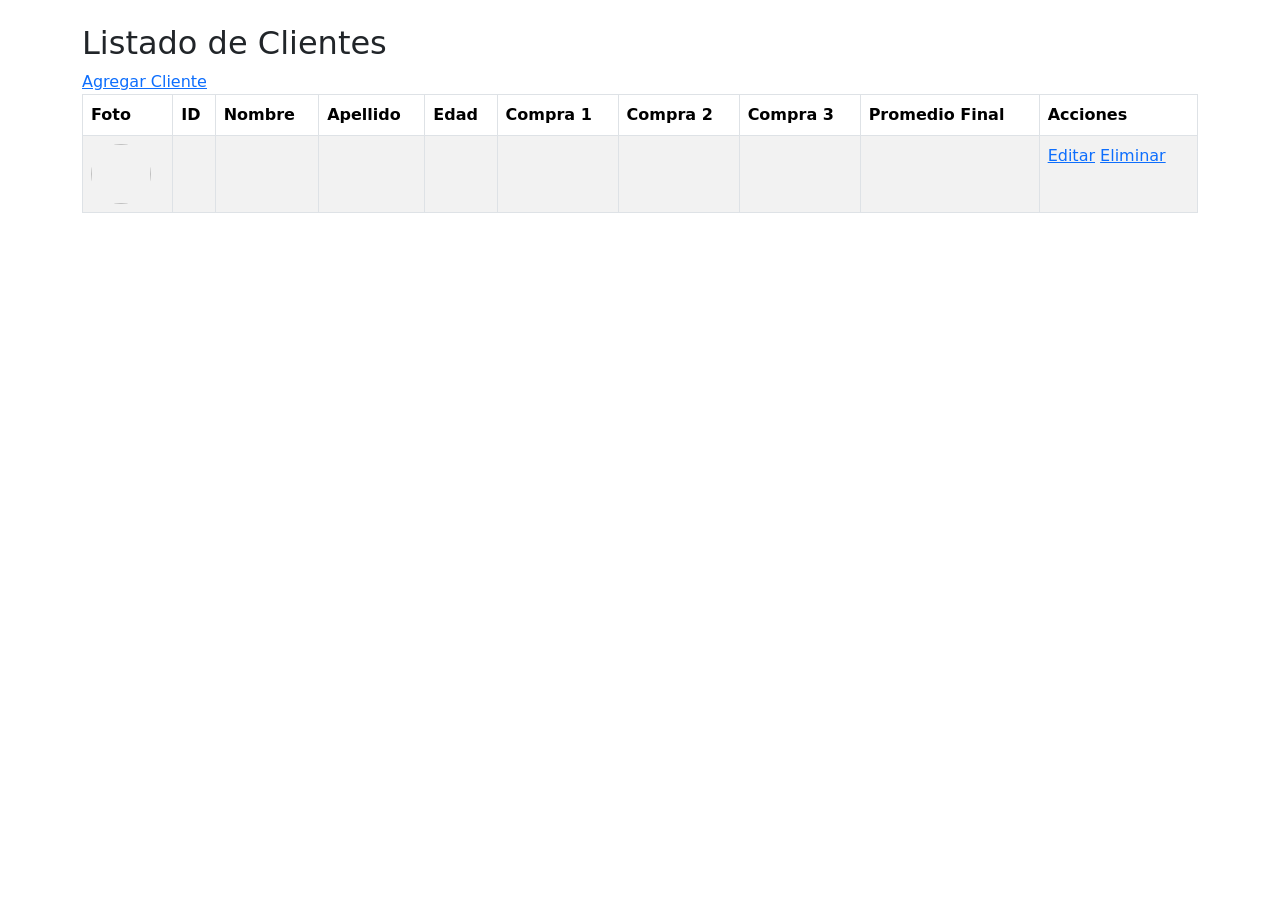
==== ClientApp/src/main/resources/templates/index.html @ a6b82707 "Add files via upload inicializacion del proyecto con el ClienteApp funcionando, clases de TipoClient" ====
<!DOCTYPE html>
<html xmlns:th="http://www.thymeleaf.org">
<head>
    <meta charset="UTF-8">
    <title>Listado de Clientes</title>
    <link href="https://cdn.jsdelivr.net/npm/bootstrap@5.3.0/dist/css/bootstrap.min.css" rel="stylesheet">
    <link rel="stylesheet" href="/styles.css">
</head>
<body>
<div class="container mt-4">
    <h2>Listado de Clientes</h2>
    <a href="/clientes/nuevo" class="btn-ghost">Agregar Cliente</a>
    <table class="table table-striped table-bordered">
        <thead>
        <tr>
            <th>Foto</th>
            <th>ID</th>
            <th>Nombre</th>
            <th>Apellido</th>
            <th>Edad</th>
            <th>Compra 1</th>
            <th>Compra 2</th>
            <th>Compra 3</th>
            
            <th>Promedio Final</th>
            <th>Acciones</th>
        </tr>
        </thead>
        <tbody>
        <tr th:each="cliente:${clientes}">
            <td><img th:src="@{/uploads/images/{img}(img=${cliente.foto})}" width="60" height="60" style="object-fit: cover; border-radius: 50%"> </td>
            <td th:text="${cliente.id}"></td>
            <td th:text="${cliente.nombre}"></td>
            <td th:text="${cliente.apellido}"></td>
            <td th:text="${cliente.edad}"></td>
            <td th:text="${cliente.compra1}"></td>
            <td th:text="${cliente.compra2}"></td>
            <td th:text="${cliente.compra3}"></td>
            <td th:text="${cliente.promedioCompras}"></td>
            <td>
                <a th:href="@{/clientes/editar/{id}(id=${cliente.id})}" class="btn-base btn-edit">Editar</a>
                <a th:href="@{/clientes/eliminar/{id}(id=${cliente.id})}" class="btn-base btn-delete" onclick="return confirm('¿Seguro que deseas eliminar este cliente?');">Eliminar</a>
            </td>
        </tr>
        </tbody>
    </table>
    
</div>
</body>
</html>
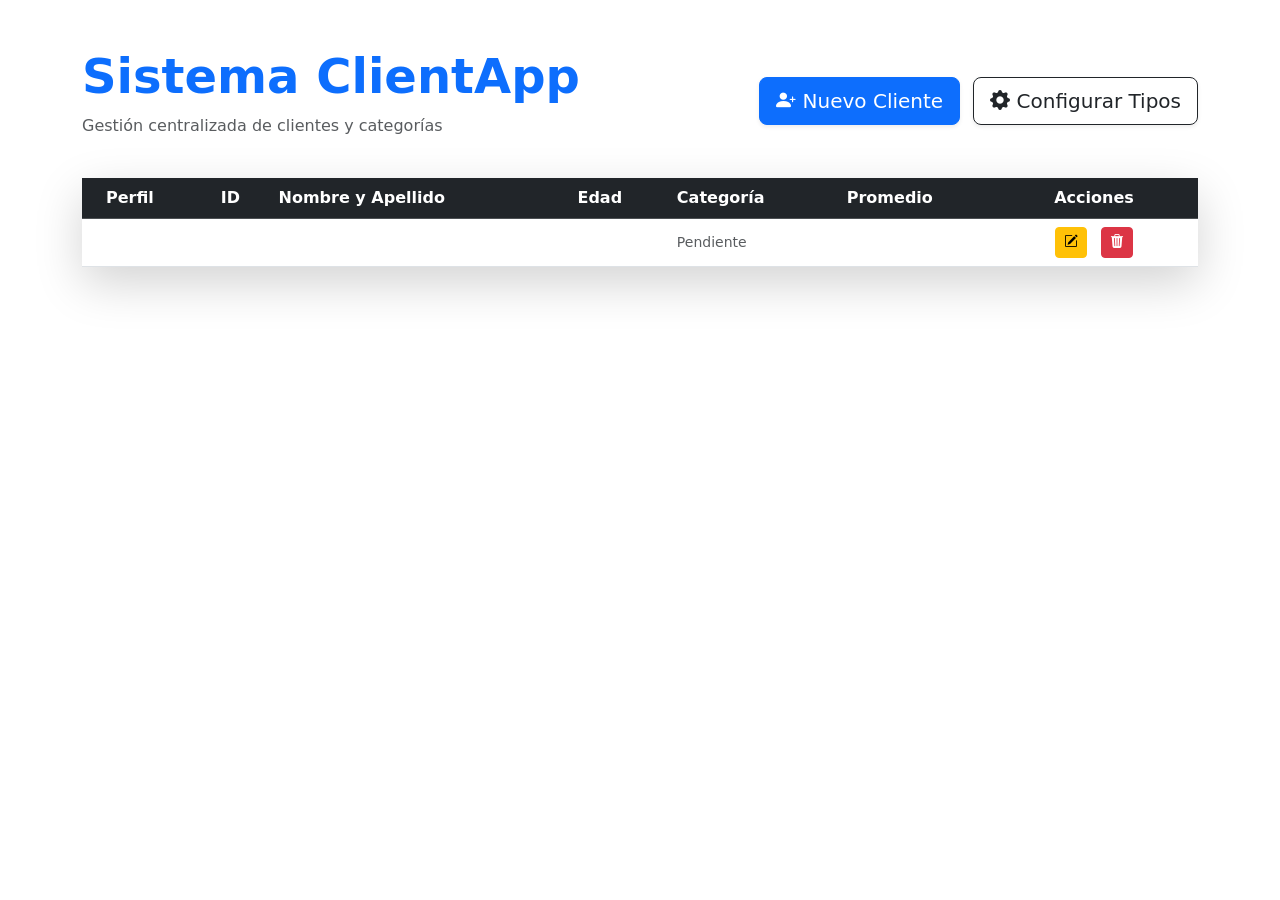
==== commit e02cf7d8: "frontend listo" ====
--- a/ClientApp/src/main/resources/templates/index.html
+++ b/ClientApp/src/main/resources/templates/index.html
@@ -2,49 +2,72 @@
 <html xmlns:th="http://www.thymeleaf.org">
 <head>
     <meta charset="UTF-8">
-    <title>Listado de Clientes</title>
+    <title>Panel de Control - Clientes</title>
     <link href="https://cdn.jsdelivr.net/npm/bootstrap@5.3.0/dist/css/bootstrap.min.css" rel="stylesheet">
-    <link rel="stylesheet" href="/styles.css">
+    <link rel="stylesheet" th:href="@{/styles.css}">
+    <link rel="stylesheet" href="https://cdn.jsdelivr.net/npm/bootstrap-icons@1.11.0/font/bootstrap-icons.css">
 </head>
 <body>
-<div class="container mt-4">
-    <h2>Listado de Clientes</h2>
-    <a href="/clientes/nuevo" class="btn-ghost">Agregar Cliente</a>
-    <table class="table table-striped table-bordered">
-        <thead>
-        <tr>
-            <th>Foto</th>
-            <th>ID</th>
-            <th>Nombre</th>
-            <th>Apellido</th>
-            <th>Edad</th>
-            <th>Compra 1</th>
-            <th>Compra 2</th>
-            <th>Compra 3</th>
-            
-            <th>Promedio Final</th>
-            <th>Acciones</th>
-        </tr>
-        </thead>
-        <tbody>
-        <tr th:each="cliente:${clientes}">
-            <td><img th:src="@{/uploads/images/{img}(img=${cliente.foto})}" width="60" height="60" style="object-fit: cover; border-radius: 50%"> </td>
-            <td th:text="${cliente.id}"></td>
-            <td th:text="${cliente.nombre}"></td>
-            <td th:text="${cliente.apellido}"></td>
-            <td th:text="${cliente.edad}"></td>
-            <td th:text="${cliente.compra1}"></td>
-            <td th:text="${cliente.compra2}"></td>
-            <td th:text="${cliente.compra3}"></td>
-            <td th:text="${cliente.promedioCompras}"></td>
-            <td>
-                <a th:href="@{/clientes/editar/{id}(id=${cliente.id})}" class="btn-base btn-edit">Editar</a>
-                <a th:href="@{/clientes/eliminar/{id}(id=${cliente.id})}" class="btn-base btn-delete" onclick="return confirm('¿Seguro que deseas eliminar este cliente?');">Eliminar</a>
-            </td>
-        </tr>
-        </tbody>
-    </table>
-    
+<div class="container mt-5">
+    <div class="header-section d-flex justify-content-between align-items-center mb-4">
+        <div>
+            <h1 class="display-5 fw-bold text-primary">Sistema ClientApp</h1>
+            <p class="text-muted">Gestión centralizada de clientes y categorías</p>
+        </div>
+        <div class="actions">
+            <a th:href="@{/clientes/nuevo}" class="btn btn-primary btn-lg shadow-sm">
+                <i class="bi bi-person-plus-fill"></i> Nuevo Cliente
+            </a>
+            <a th:href="@{/tiposcliente}" class="btn btn-outline-dark btn-lg shadow-sm ms-2">
+                <i class="bi bi-gear-fill"></i> Configurar Tipos
+            </a>
+        </div>
+    </div>
+
+    <div class="card border-0 shadow-lg">
+        <div class="card-body p-0">
+            <table class="table table-hover mb-0">
+                <thead class="table-dark">
+                    <tr>
+                        <th class="ps-4">Perfil</th>
+                        <th>ID</th>
+                        <th>Nombre y Apellido</th>
+                        <th>Edad</th>
+                        <th>Categoría</th>
+                        <th>Promedio</th>
+                        <th class="text-center pe-4">Acciones</th>
+                    </tr>
+                </thead>
+                <tbody>
+                    <tr th:each="cliente : ${clientes}" class="align-middle">
+                        <td class="ps-4">
+                            <img th:src="@{/uploads/images/{img}(img=${cliente.foto})}" class="client-img shadow-sm">
+                        </td>
+                        <td class="fw-bold" th:text="${cliente.id}"></td>
+                        <td th:text="${cliente.nombre + ' ' + cliente.apellido}"></td>
+                        <td th:text="${cliente.edad}"></td>
+                        <td>
+                            <span th:if="${cliente.tipoCliente != null}"
+                                th:classappend="${cliente.tipoCliente.nombre == 'Premium' ? 'badge-premium' : 'badge-normal'}"
+                                class="badge-custom"
+                                th:text="${cliente.tipoCliente.nombre}"></span>
+                            <span th:unless="${cliente.tipoCliente != null}" class="text-muted small italic">Pendiente</span>
+                        </td>
+                        <td class="text-success fw-bold" th:text="'$' + ${cliente.promedioCompras}"></td>
+                        <td class="text-center pe-4">
+                            <a th:href="@{/clientes/editar/{id}(id=${cliente.id})}" class="btn btn-warning btn-sm mx-1">
+                                <i class="bi bi-pencil-square"></i>
+                            </a>
+                            <a th:href="@{/clientes/eliminar/{id}(id=${cliente.id})}" class="btn btn-danger btn-sm mx-1" 
+                            onclick="return confirm('¿Estás seguro de eliminar este cliente?')">
+                                <i class="bi bi-trash3-fill"></i>
+                            </a>
+                        </td>
+                    </tr>
+                </tbody>
+            </table>
+        </div>
+    </div>
 </div>
 </body>
 </html>
